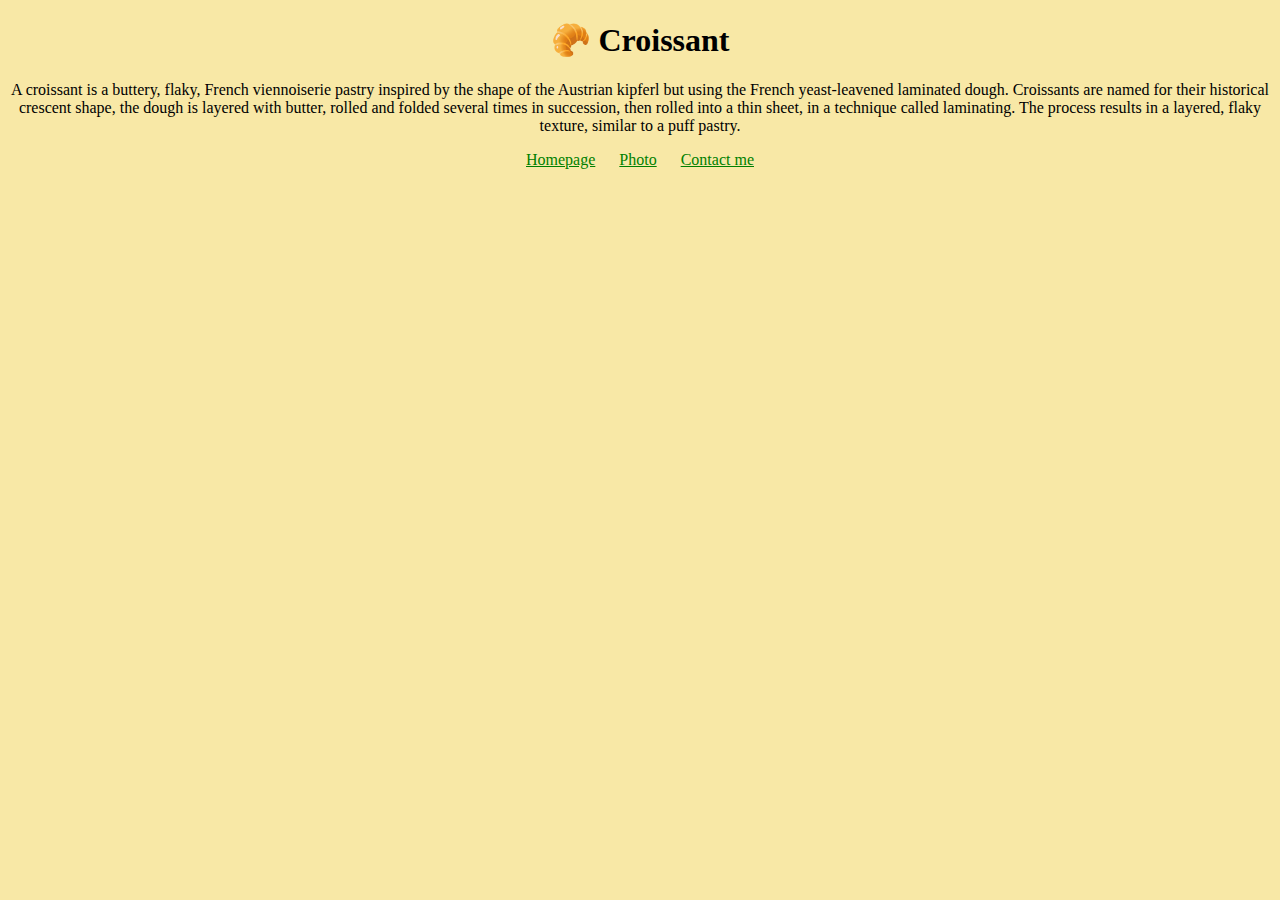
==== index.html @ dca50f86 "created croissant page" ====
<!DOCTYPE html>
<html lang="en">
  <head>
    <meta charset="UTF-8" />
    <meta http-equiv="X-UA-Compatible" content="IE=edge" />
    <meta name="viewport" content="width=device-width, initial-scale=1.0" />
    <title>Homepage</title>
    <link rel="stylesheet" href="/css/styles.css" />
  </head>
  <body>
    <h1>🥐 Croissant</h1>
    <p>
      A croissant is a buttery, flaky, French viennoiserie pastry inspired by
      the shape of the Austrian kipferl but using the French yeast-leavened
      laminated dough. Croissants are named for their historical crescent shape,
      the dough is layered with butter, rolled and folded several times in
      succession, then rolled into a thin sheet, in a technique called
      laminating. The process results in a layered, flaky texture, similar to a
      puff pastry.
    </p>
    <footer>
    <a href="/">Homepage</a>
    <a href="/photo.html">Photo</a>
    <a href="/contact.html">Contact me</a>
    </footer>
  </body>
</html>
---- css/styles.css ----
body {
  background-color: #f8e8a6;
}

footer a {
  color: green;
  margin: 0 10px;
}

footer {
  text-align: center;
  margin: ;
}

h1,
p {
  text-align: center;
}

.croissant-photo {
  border-radius: 10px;
  display: block;
  margin: 0 auto;
  max-width: 50%;
  max-height: auto;
}
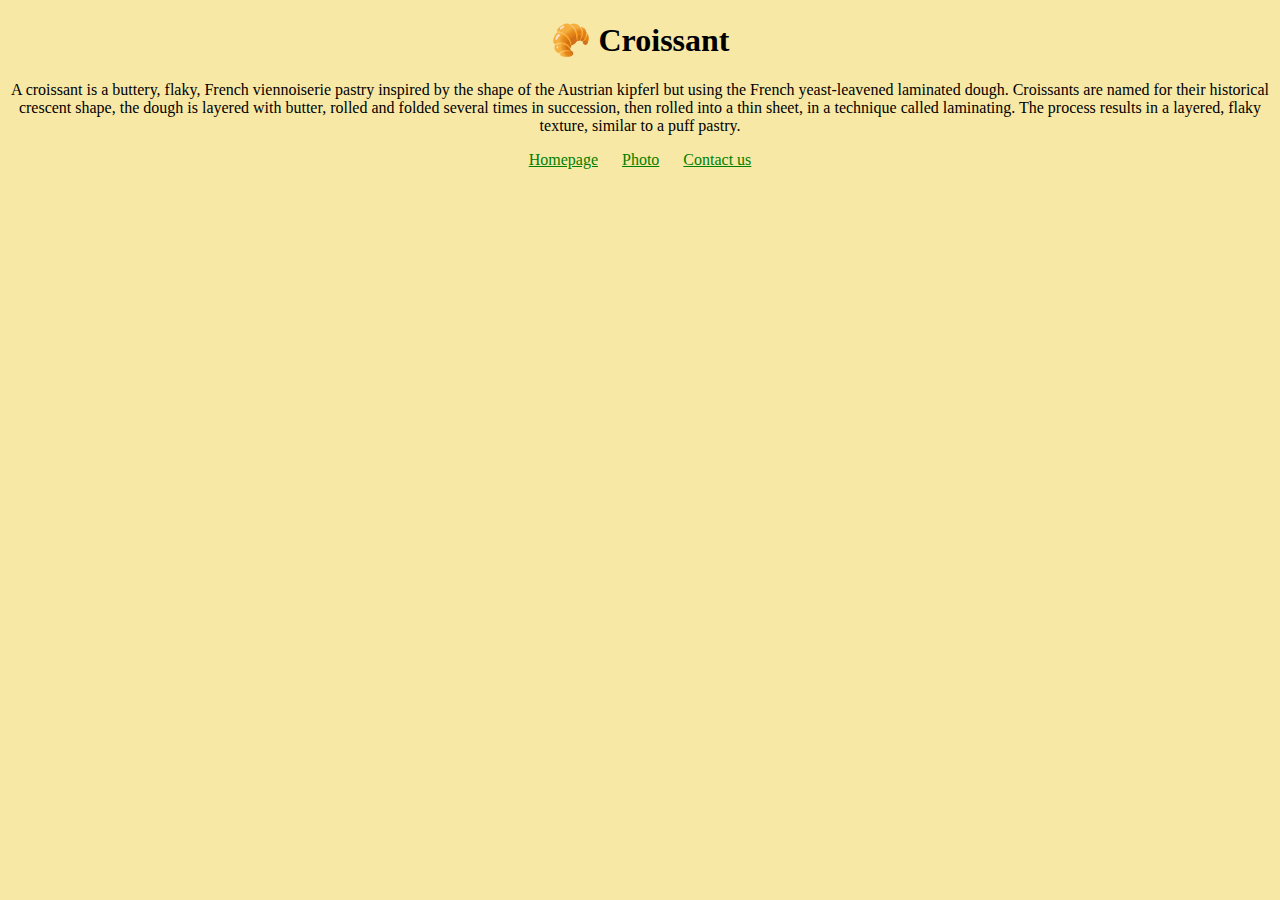
==== commit 1852b56c: "Added tite for SEO optimization" ====
--- a/index.html
+++ b/index.html
@@ -4,7 +4,12 @@
     <meta charset="UTF-8" />
     <meta http-equiv="X-UA-Compatible" content="IE=edge" />
     <meta name="viewport" content="width=device-width, initial-scale=1.0" />
-    <title>Homepage</title>
+    <title>What is a Croissant</title>
+    <meta
+      name="description"
+      content="A croissant is a buttery, flaky, viennoiserie pastry of Austrian origin,
+      named for its historical crescent shape."
+    />
     <link rel="stylesheet" href="/css/styles.css" />
   </head>
   <body>
@@ -19,9 +24,10 @@
       puff pastry.
     </p>
     <footer>
-    <a href="/">Homepage</a>
-    <a href="/photo.html">Photo</a>
-    <a href="/contact.html">Contact me</a>
+      <a href="/">Homepage</a>
+      <a href="/photo.html">Photo</a>
+      <a href="/contact.html">Contact us</a>
+      
     </footer>
   </body>
 </html>
--- a/css/styles.css
+++ b/css/styles.css
@@ -9,7 +9,6 @@
 
 footer {
   text-align: center;
-  margin: ;
 }
 
 h1,
@@ -24,3 +23,5 @@
   max-width: 50%;
   max-height: auto;
 }
+
+
